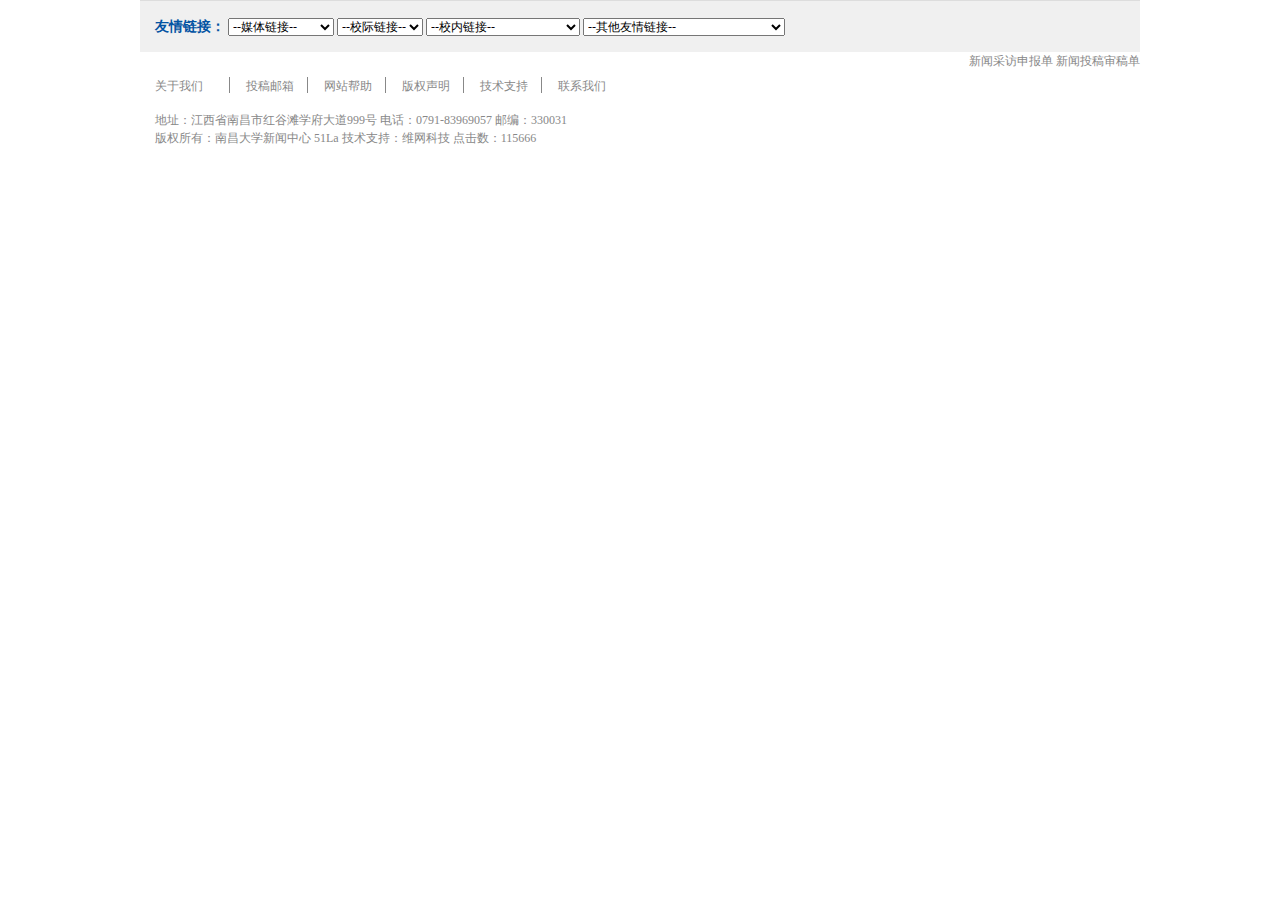
==== pages/news/index.html @ 1d8ba346 "开始模仿南昌大学新闻网" ====
<!DOCTYPE html>
<html lang="en">
<head>
    <meta charset="UTF-8">
    <title>南昌大学新闻网欢迎您！</title>
    <script src="../../js/jquery-3.4.1.min.js"></script>
    <link rel="stylesheet" href="../../css/footer.css">
    <link rel="stylesheet" href="../../css/basic.css">
</head>
<body>
<!-- header开始 -->
<div class="headerpage"></div>
<!--header结束-->


<!-- footer开始 -->
<div class="footerpage">
</div>
<!--footer结束-->
</body>
<script>
  $(function () {
    /*公共部分
     * 导航栏
     * footer CopyRight
     */
    $(".headerpage").load("../../element/news/header.html");
    $(".footerpage").load("../../element/news/footer.html");
  });
</script>
</html>
---- css/footer.css ----
/* 以下样式为南昌大学主页的footer样式 */
.ncu-footer{
    width: 100%;
    color: white;
    background: #143270;
    height: 39px;
    padding: 35px 0px 35px 0px;
    text-align: center;
    overflow: hidden;
}

.ncu-footer .footer-img{
    float: right;
}

.ncu-footer .footer-img img{
    padding-bottom: 10px;
}

.ncu-footer .footer-link li{
    display: inline-block;
    padding-right: 30px;

}

.ncu-footer .footer-link{
    font-size: 14px;
    margin-bottom: 10px;
}

.ncu-footer .footer-text{
    font-size: 12px;
}




/* 以下样式为南昌大学新闻网的footer样式 */

.new-footer{
    width: 100%;
    color: #888888;
}

.new-footer .content{
    width: 1000px;
    margin: 0 auto;
}

.friend-link{
    background: #F0F0F0;
    padding: 15px 5px 15px 5px;
    clear: both;
    min-width: 750px;
    border-top: 1px solid #DDD;
}

.link-tittle{
    width: 85px;
    padding-left: 10px;
    font-size: 14px;
    color: #0454A3;
    font-weight: 900;
}

.new-footer .left{
    float: left;
    padding: 25px 0px 0px 15px;
}

.new-footer .left li{
    text-align: center;
    display: inline-block;
    width: 74px;
    height: 16px;
    border-right: 1px solid #888888;
}

.new-footer .left li:first-child{
    text-align: left;
}

.new-footer .left li:last-child{
    border: none;
}

.new-footer .left li a{
    color: #888888;
    line-height: 16px;
}

.new-footer .left li a:hover{
    color: #2881BB;
}


.new-footer .left .left-text{
    padding-top: 16px;
}

.new-footer .right{
    float: right;
}
---- css/basic.css ----
*{
    margin: 0px;
    padding: 0px;
    outline: none;
    font-size: 12px;
    font-family: 宋体;
    line-height: 150%;
}

li{
    list-style: none;
}


a{
    text-decoration: none;
}
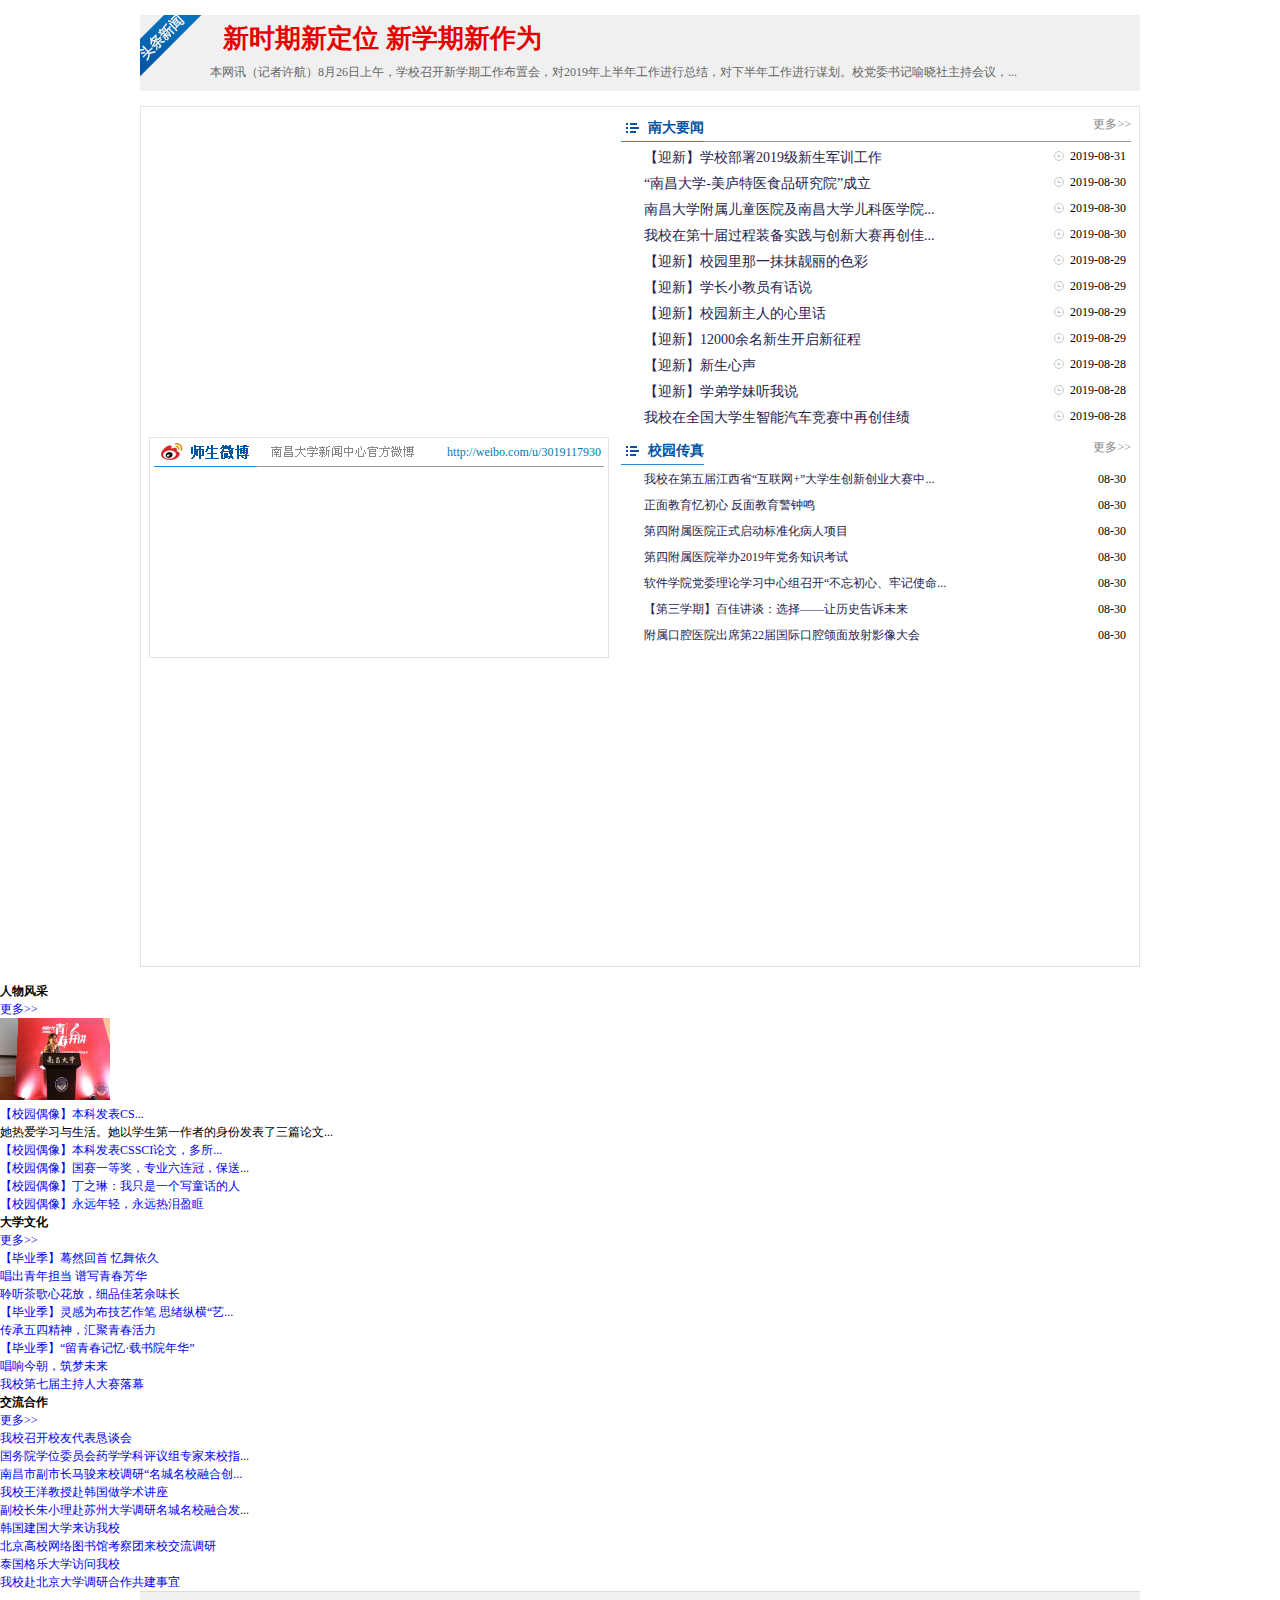
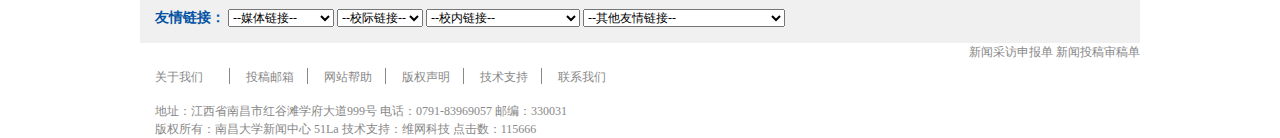
==== commit 2d286e47: "中间左边部分" ====
--- a/pages/news/index.html
+++ b/pages/news/index.html
@@ -5,18 +5,196 @@
     <title>南昌大学新闻网欢迎您！</title>
     <script src="../../js/jquery-3.4.1.min.js"></script>
     <link rel="stylesheet" href="../../css/footer.css">
+    <link rel="stylesheet" href="../../css/header.css">
     <link rel="stylesheet" href="../../css/basic.css">
+    <link rel="stylesheet" href="../../css/news.css">
 </head>
 <body>
-<!-- header开始 -->
-<div class="headerpage"></div>
-<!--header结束-->
-
-
-<!-- footer开始 -->
-<div class="footerpage">
+<div class="container">
+    <!-- header开始 -->
+    <div class="headerpage"></div>
+    <!--header结束-->
+
+
+    <div class="title-new">
+        <div class="text">
+            <h1>新时期新定位 新学期新作为</h1>
+            <p>本网讯（记者许航）8月26日上午，学校召开新学期工作布置会，对2019年上半年工作进行总结，对下半年工作进行谋划。校党委书记喻晓社主持会议，...</p>
+        </div>
+    </div>
+
+
+    <div class="content1">
+        <div class="new1">
+            <div class="imgnews"></div>
+            <div class="ndyw head-title">
+                <h3>
+                    <em>南大要闻</em>
+                    <a href="">更多>></a>
+                </h3>
+                <ul class="new-list dot">
+                    <li>
+                        <a href="">【迎新】学校部署2019级新生军训工作</a>
+                        <span>2019-08-31</span>
+                    </li>
+                    <li>
+                        <a href="">“南昌大学-美庐特医食品研究院”成立</a>
+                        <span>2019-08-30</span>
+                    </li>
+                    <li>
+                        <a href="">南昌大学附属儿童医院及南昌大学儿科医学院...</a>
+                        <span>2019-08-30</span>
+                    </li>
+                    <li>
+                        <a href="">我校在第十届过程装备实践与创新大赛再创佳...</a>
+                        <span>2019-08-30</span>
+                    </li>
+                    <li>
+                        <a href="">【迎新】校园里那一抹抹靓丽的色彩</a>
+                        <span>2019-08-29</span>
+                    </li>
+                    <li>
+                        <a href="">【迎新】学长小教员有话说</a>
+                        <span>2019-08-29</span>
+                    </li>
+                    <li>
+                        <a href="">【迎新】校园新主人的心里话</a>
+                        <span>2019-08-29</span>
+                    </li>
+                    <li>
+                        <a href="">【迎新】12000余名新生开启新征程</a>
+                        <span>2019-08-29</span>
+                    </li>
+                    <li>
+                        <a href="">【迎新】新生心声</a>
+                        <span>2019-08-28</span>
+                    </li>
+                    <li>
+                        <a href="">【迎新】学弟学妹听我说</a>
+                        <span>2019-08-28</span>
+                    </li>
+                    <li>
+                        <a href="">我校在全国大学生智能汽车竞赛中再创佳绩</a>
+                        <span>2019-08-28</span>
+                    </li>
+
+                </ul>
+            </div>
+        </div>
+
+        <div class="new2">
+            <div class="weibo">
+                <h3>
+                    <a href="">http://weibo.com/u/3019117930</a>
+                </h3>
+            </div>
+            <div class="xycz head-title">
+                <h3>
+                    <em>校园传真</em>
+                    <a href="">更多>></a>
+                </h3>
+                <ul class="dot2">
+                    <li>
+                        <a href="">我校在第五届江西省“互联网+”大学生创新创业大赛中...</a>
+                        <span>08-30</span>
+                    </li>
+                    <li>
+                        <a href="">正面教育忆初心 反面教育警钟鸣</a>
+                        <span>08-30</span>
+                    </li>
+                    <li>
+                        <a href="">第四附属医院正式启动标准化病人项目</a>
+                        <span>08-30</span>
+                    </li>
+                    <li>
+                        <a href="">第四附属医院举办2019年党务知识考试</a>
+                        <span>08-30</span>
+                    </li>
+                    <li>
+                        <a href="">软件学院党委理论学习中心组召开“不忘初心、牢记使命...</a>
+                        <span>08-30</span>
+                    </li>
+                    <li>
+                        <a href="">【第三学期】百佳讲谈：选择——让历史告诉未来</a>
+                        <span>08-30</span>
+                    </li>
+                    <li>
+                        <a href="">附属口腔医院出席第22届国际口腔颌面放射影像大会</a>
+                        <span>08-30</span>
+                    </li>
+                </ul>
+            </div>
+        </div>
+        <div class="new3"></div>
+    </div>
+
+
+    <div class="content2">
+        <div class="content2_left">
+            <div class="content2Title">
+                <h2>人物风采</h2>
+                <a href="#">更多>></a>
+            </div>
+            <div class="content2Middle">
+                <div class="con2MidPho">
+                    <a href="#"><img src="../../images/news/0b0fdd751c944d7582b35b79c0c729a0.jpeg" alt="校园偶像"></a>
+                </div>  
+                <div class="con2MidPhoDes">
+                    <a href="#">【校园偶像】本科发表CS...</a>
+                    <p>
+                        她热爱学习与生活。她以学生第一作者的身份发表了三篇论文...
+                    </p>
+                </div>
+                <ul>
+                    <li><a href="#">【校园偶像】本科发表CSSCI论文，多所...</a></li>
+                    <li><a href="#">【校园偶像】国赛一等奖，专业六连冠，保送...</a></li>
+                    <li><a href="#">【校园偶像】丁之琳：我只是一个写童话的人</a></li>
+                    <li><a href="#">【校园偶像】永远年轻，永远热泪盈眶</a></li>
+                </ul>
+            </div>
+            <div class="content2Title">
+                <h2>大学文化</h2>
+                <a href="#">更多>></a>
+            </div>
+            <div class="content2Middle">
+                <ul>
+                    <li><a href="#">【毕业季】蓦然回首 忆舞依久</a></li>
+                    <li><a href="#">唱出青年担当 谱写青春芳华</a></li>
+                    <li><a href="#">聆听茶歌心花放，细品佳茗余味长</a></li>
+                    <li><a href="#">【毕业季】灵感为布技艺作笔 思绪纵横“艺...</a></li>
+                    <li><a href="#">传承五四精神，汇聚青春活力</a></li>
+                    <li><a href="#">【毕业季】“留青春记忆·载书院年华”</a></li>
+                    <li><a href="#">唱响今朝，筑梦未来</a></li>
+                    <li><a href="#">我校第七届主持人大赛落幕</a></li>
+                </ul>
+            </div>
+            <div class="content2Title">
+                <h2>交流合作</h2>
+                <a href="#">更多>></a>
+            </div>
+            <div class="content2Middle">
+                <ul>
+                    <li><a href="#">我校召开校友代表恳谈会</a></li>
+                    <li><a href="#">国务院学位委员会药学学科评议组专家来校指...</a></li>
+                    <li><a href="#">南昌市副市长马骏来校调研“名城名校融合创...</a></li>
+                    <li><a href="#">我校王洋教授赴韩国做学术讲座</a></li>
+                    <li><a href="#">副校长朱小理赴苏州大学调研名城名校融合发...</a></li>
+                    <li><a href="#">韩国建国大学来访我校</a></li>
+                    <li><a href="#">北京高校网络图书馆考察团来校交流调研</a></li>
+                    <li><a href="#">泰国格乐大学访问我校</a></li>
+                    <li><a href="#">我校赴北京大学调研合作共建事宜</a></li>
+                </ul>
+            </div>
+        </div>
+        <div class="content2_right"></div>
+    </div>
+
+
+    <!-- footer开始 -->
+    <div class="footerpage">
+    </div>
+    <!--footer结束-->
 </div>
-<!--footer结束-->
 </body>
 <script>
   $(function () {
--- a/css/news.css
+++ b/css/news.css
@@ -0,0 +1,170 @@
+.container{
+    width: 100%;
+}
+
+
+.container .title-new,.container .content1{
+    width: 1000px;
+    margin: 15px auto;
+}
+
+.container .title-new{
+    background: url(../images/news/bg_headline.png) left top no-repeat #F0F0F0;
+    padding-bottom: 10px;
+    color: #666666;
+}
+
+.container .title-new .text{
+    padding-left: 70px;
+}
+
+.container .title-new .text h1{
+    font-size: 26px;
+    font-weight: bold;
+    color: #E60000;
+    padding-left: 0.5em;
+    line-height: 48px;
+}
+
+.container .content1{
+    width: 982px;
+    margin-bottom: 15px;
+    height: 843px;
+    padding: 8px;
+    border: 1px solid #E3E3E3;
+}
+
+.container .content1 .imgnews{
+    float: left;
+    width: 462px;
+    height: 312px;
+    border: none;
+    background: url("../images/news/aaa.jpeg") no-repeat;
+    background-size: 100% 100%;
+}
+
+
+.container .content1 .ndyw,.container .content1 .xycz{
+    float: right;
+    width: 510px;
+ }
+
+.container .content1 .ndyw h3{
+    height: 26px;
+    line-height: 26px;
+    border-bottom: 1px solid #999999;
+}
+
+
+.container .head-title em{
+    font-style: normal;
+    float: left;
+    background: url(../images/news/bg_h3.png) 5px center no-repeat;
+    color: #0454A3;
+    font-size: 14px;
+    height: 26px;
+    line-height: 26px;
+    padding-left: 27px;
+    border-bottom: 1px solid #2A89D3;
+}
+
+.container .head-title h3 a{
+    float: right;
+    font-weight: normal;
+    color: #888888;
+    font-size: 12px;
+}
+
+
+.container .content1 .ndyw .new-list{
+    padding: 5px 5px 0 5px;
+}
+
+.container .dot li{
+    background: url(../images/news/ico_newslist.png) no-repeat 5px center;
+    height: 26px;
+    line-height: 26px;
+    padding-left: 18px;
+}
+
+
+.container .content1 .ndyw .new-list li a{
+    float: left;
+    font-size: 14px;
+    color: #1E234D;
+    cursor: pointer;
+    text-decoration: none;
+}
+
+
+.container .content1 .ndyw .new-list li a:hover{
+    color: #2881BB;
+}
+
+
+.container .dot span{
+    background: url(../images/news/ico_date.png) left center no-repeat;
+    padding-left: 18px;
+    float: right;
+}
+
+.container .content1 .weibo{
+    width: 450px;
+    height: 219px;
+    float: left;
+    padding: 0 4px;
+    margin: 10px 0;
+    border: 1px solid #E3E3E3;
+    overflow: hidden;
+}
+
+.container .content1 .weibo h3{
+    position: relative;
+    z-index: 100;
+    height: 29px;
+    line-height: 29px;
+    background: url(../images/news/bg_weibo.png) no-repeat #fff;
+    text-align: right;
+    padding-right: 3px;
+}
+
+.container .content1 .weibo a{
+    font-size: 12px;
+    color: #0078B6;
+    font-weight: normal;
+}
+
+.container .content1 .xycz{
+    float: right;
+    margin-top: 5px;
+}
+
+.container .content1 .xycz .dot2{
+    padding: 5px 5px 0 5px;
+    clear: both;
+}
+
+.container .content1 .xycz .dot2 li{
+    background: url(../images/news/ico_newslist.png) no-repeat 5px center;
+    height: 26px;
+    line-height: 26px;
+    padding-left: 18px;
+}
+
+.container .content1 .xycz .dot2 li a{
+    float: left;
+    font-size: 12px;
+    color: #1E234D;
+    cursor: pointer;
+    text-decoration: none;
+}
+
+.container .content1 .xycz .dot2 li span{
+    /*background: url(../images/news/ico_date.png) left center no-repeat;*/
+    /*padding-left: 18px;*/
+    float: right;
+}
+.con2MidPho a img{
+    width: 110px;
+    height: 82px;
+}
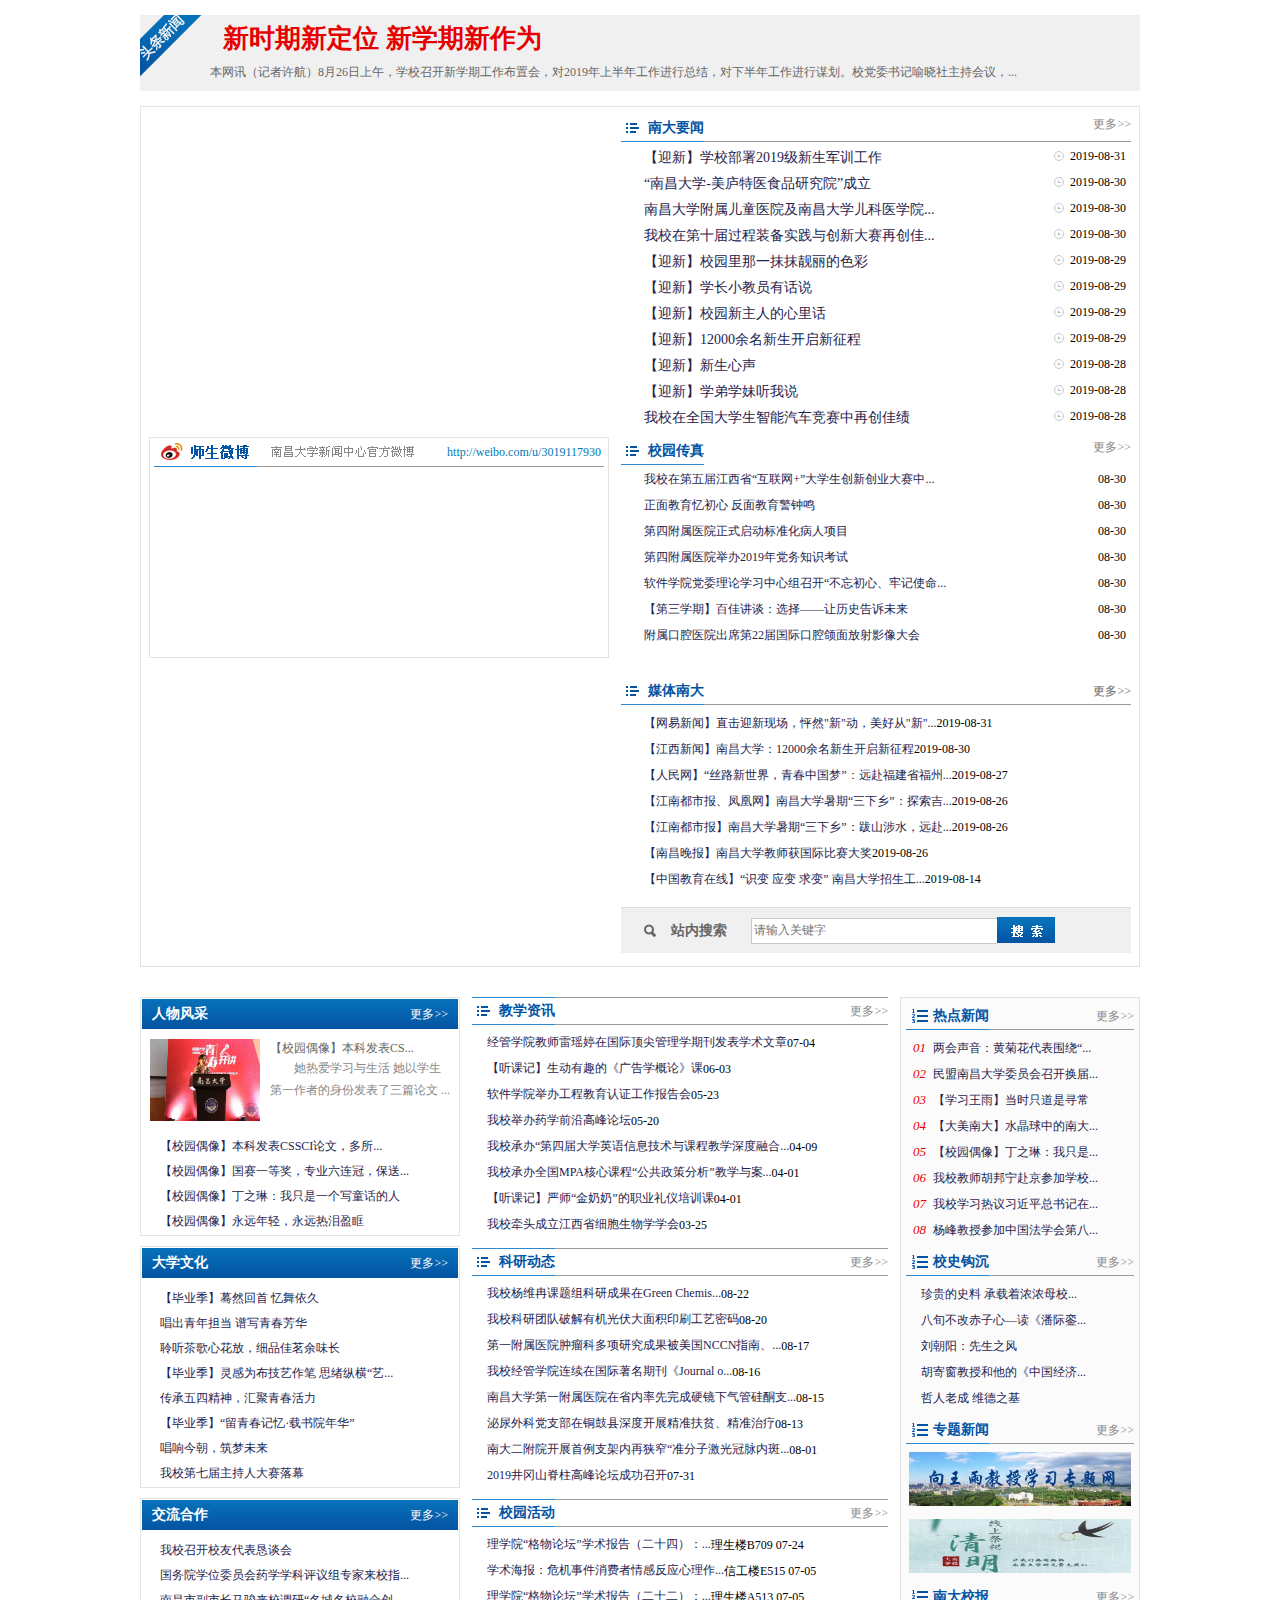
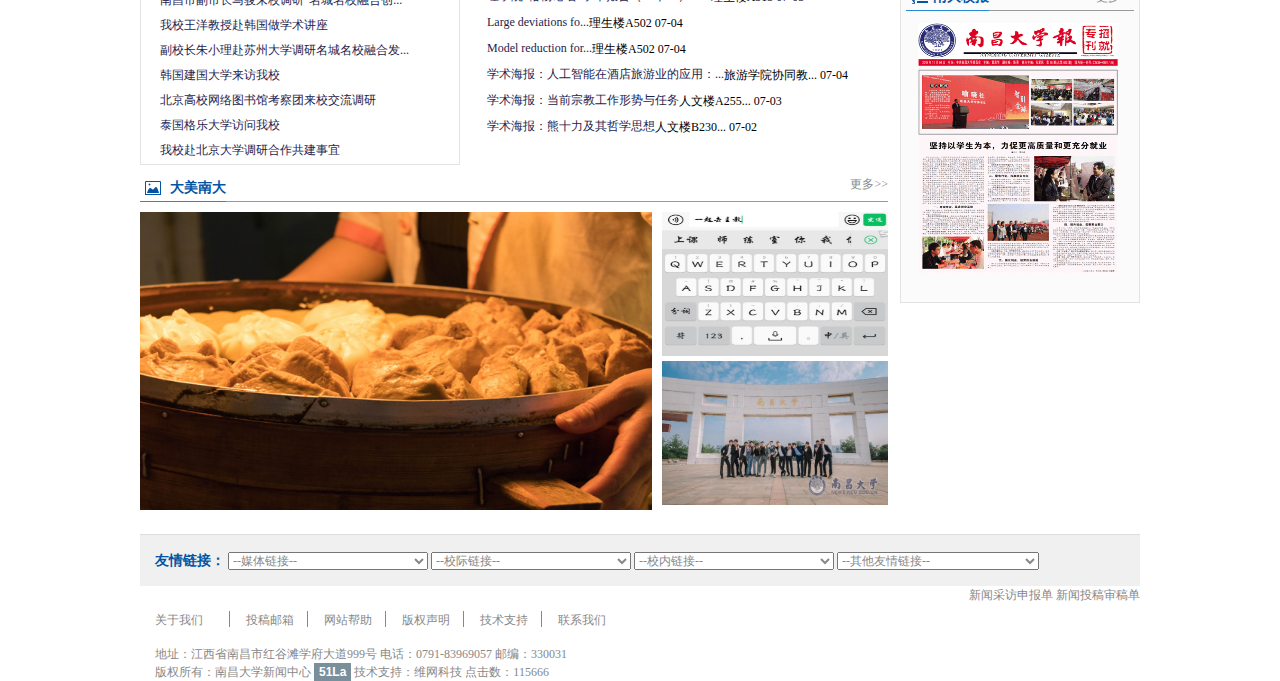
==== commit 187a448d: "大致完成南昌大学新闻网" ====
--- a/pages/news/index.html
+++ b/pages/news/index.html
@@ -125,75 +125,419 @@
                 </ul>
             </div>
         </div>
-        <div class="new3"></div>
+        <div class="new3">
+            <div class="spnd"></div>
+            <div class="mtnd">
+                <h3>
+                    <em>媒体南大</em>
+                    <a href="">更多>></a>
+                </h3>
+                <ul class="type1">
+                    <li>
+                        <a href="">【网易新闻】直击迎新现场，怦然"新"动，美好从"新"...</a>
+                        <span>2019-08-31</span>
+                    </li>
+                    <li>
+                        <a href="">【江西新闻】南昌大学：12000余名新生开启新征程</a>
+                        <span>2019-08-30</span>
+                    </li>
+                    <li>
+                        <a href="">【人民网】“丝路新世界，青春中国梦”：远赴福建省福州...</a>
+                        <span>2019-08-27</span>
+                    </li>
+                    <li>
+                        <a href="">【江南都市报、凤凰网】南昌大学暑期“三下乡”：探索吉...</a>
+                        <span>2019-08-26</span>
+                    </li>
+                    <li>
+                        <a href="">【江南都市报】南昌大学暑期“三下乡”：跋山涉水，远赴...</a>
+                        <span>2019-08-26</span>
+                    </li>
+                    <li>
+                        <a href="">【南昌晚报】南昌大学教师获国际比赛大奖</a>
+                        <span>2019-08-26</span>
+                    </li>
+                    <li>
+                        <a href="">【中国教育在线】“识变 应变 求变” 南昌大学招生工...</a>
+                        <span>2019-08-14</span>
+                    </li>
+                </ul>
+            </div>
+            <div class="search">
+                <form action="">
+                    <table>
+                        <tr>
+                            <th>站内搜索</th>
+                            <td><input type="text" placeholder="请输入关键字"></td>
+                            <td><input type="submit" value=""></td>
+                        </tr>
+                    </table>
+                </form>
+            </div>
+        </div>
     </div>
 
 
     <div class="content2">
-        <div class="content2_left">
-            <div class="content2Title">
-                <h2>人物风采</h2>
-                <a href="#">更多>></a>
-            </div>
-            <div class="content2Middle">
-                <div class="con2MidPho">
-                    <a href="#"><img src="../../images/news/0b0fdd751c944d7582b35b79c0c729a0.jpeg" alt="校园偶像"></a>
-                </div>  
-                <div class="con2MidPhoDes">
-                    <a href="#">【校园偶像】本科发表CS...</a>
-                    <p>
-                        她热爱学习与生活。她以学生第一作者的身份发表了三篇论文...
-                    </p>
+        <div class="top">
+            <div class="left">
+                <div class="rwfc">
+                    <h4>
+                        <em>人物风采</em>
+                        <a href="">更多>></a>
+                    </h4>
+                    <dl>
+                        <dt>
+                            <a href="">
+                                <img src="../../images/news/0b0fdd751c944d7582b35b79c0c729a0.jpeg" alt="">
+                            </a>
+                        </dt>
+                        <dd>
+                            <a href="">【校园偶像】本科发表CS...</a>
+                            <p>她热爱学习与生活 她以学生第一作者的身份发表了三篇论文 ...</p>
+                        </dd>
+                    </dl>
+                    <ul class="type2">
+                        <li>
+                            <a href="">【校园偶像】本科发表CSSCI论文，多所...</a>
+                        </li>
+                        <li>
+                            <a href="">【校园偶像】国赛一等奖，专业六连冠，保送...</a>
+                        </li>
+                        <li>
+                            <a href="">【校园偶像】丁之琳：我只是一个写童话的人</a>
+                        </li>
+                        <li>
+                            <a href="">【校园偶像】永远年轻，永远热泪盈眶</a>
+                        </li>
+                    </ul>
                 </div>
-                <ul>
-                    <li><a href="#">【校园偶像】本科发表CSSCI论文，多所...</a></li>
-                    <li><a href="#">【校园偶像】国赛一等奖，专业六连冠，保送...</a></li>
-                    <li><a href="#">【校园偶像】丁之琳：我只是一个写童话的人</a></li>
-                    <li><a href="#">【校园偶像】永远年轻，永远热泪盈眶</a></li>
-                </ul>
-            </div>
-            <div class="content2Title">
-                <h2>大学文化</h2>
-                <a href="#">更多>></a>
-            </div>
-            <div class="content2Middle">
-                <ul>
-                    <li><a href="#">【毕业季】蓦然回首 忆舞依久</a></li>
-                    <li><a href="#">唱出青年担当 谱写青春芳华</a></li>
-                    <li><a href="#">聆听茶歌心花放，细品佳茗余味长</a></li>
-                    <li><a href="#">【毕业季】灵感为布技艺作笔 思绪纵横“艺...</a></li>
-                    <li><a href="#">传承五四精神，汇聚青春活力</a></li>
-                    <li><a href="#">【毕业季】“留青春记忆·载书院年华”</a></li>
-                    <li><a href="#">唱响今朝，筑梦未来</a></li>
-                    <li><a href="#">我校第七届主持人大赛落幕</a></li>
-                </ul>
-            </div>
-            <div class="content2Title">
-                <h2>交流合作</h2>
-                <a href="#">更多>></a>
-            </div>
-            <div class="content2Middle">
-                <ul>
-                    <li><a href="#">我校召开校友代表恳谈会</a></li>
-                    <li><a href="#">国务院学位委员会药学学科评议组专家来校指...</a></li>
-                    <li><a href="#">南昌市副市长马骏来校调研“名城名校融合创...</a></li>
-                    <li><a href="#">我校王洋教授赴韩国做学术讲座</a></li>
-                    <li><a href="#">副校长朱小理赴苏州大学调研名城名校融合发...</a></li>
-                    <li><a href="#">韩国建国大学来访我校</a></li>
-                    <li><a href="#">北京高校网络图书馆考察团来校交流调研</a></li>
-                    <li><a href="#">泰国格乐大学访问我校</a></li>
-                    <li><a href="#">我校赴北京大学调研合作共建事宜</a></li>
-                </ul>
-            </div>
-        </div>
-        <div class="content2_right"></div>
+                <div class="dxwh">
+                    <h4>
+                        <em>大学文化</em>
+                        <a href="">更多>></a>
+                    </h4>
+                    <ul class="type2">
+                        <li>
+                            <a href="">【毕业季】蓦然回首 忆舞依久</a>
+                        </li>
+                        <li>
+                            <a href="">唱出青年担当 谱写青春芳华</a>
+                        </li>
+                        <li>
+                            <a href="">聆听茶歌心花放，细品佳茗余味长</a>
+                        </li>
+                        <li>
+                            <a href="">【毕业季】灵感为布技艺作笔 思绪纵横“艺...</a>
+                        </li>
+                        <li>
+                            <a href="">传承五四精神，汇聚青春活力</a>
+                        </li>
+                        <li>
+                            <a href="">【毕业季】“留青春记忆·载书院年华”</a>
+                        </li>
+                        <li>
+                            <a href="">唱响今朝，筑梦未来</a>
+                        </li>
+                        <li>
+                            <a href="">我校第七届主持人大赛落幕</a>
+                        </li>
+                    </ul>
+                </div>
+                <div class="jlhz">
+                    <h4>
+                        <em>交流合作</em>
+                        <a href="">更多>></a>
+                    </h4>
+                    <ul class="type2">
+                        <li>
+                            <a href="">我校召开校友代表恳谈会</a>
+                        </li>
+                        <li>
+                            <a href="">国务院学位委员会药学学科评议组专家来校指...</a>
+                        </li>
+                        <li>
+                            <a href="">南昌市副市长马骏来校调研“名城名校融合创...</a>
+                        </li>
+                        <li>
+                            <a href="">我校王洋教授赴韩国做学术讲座</a>
+                        </li>
+                        <li>
+                            <a href="">副校长朱小理赴苏州大学调研名城名校融合发...</a>
+                        </li>
+                        <li>
+                            <a href="">韩国建国大学来访我校</a>
+                        </li>
+                        <li>
+                            <a href="">北京高校网络图书馆考察团来校交流调研</a>
+                        </li>
+                        <li>
+                            <a href="">泰国格乐大学访问我校</a>
+                        </li>
+                        <li>
+                            <a href="">我校赴北京大学调研合作共建事宜</a>
+                        </li>
+                    </ul>
+                </div>
+            </div>
+            <div class="right">
+                <div class="jxzx">
+                    <h3>
+                        <em>教学资讯</em>
+                        <a href="">更多>></a>
+                    </h3>
+                    <ul class="type3">
+                        <li>
+                            <a href="">经管学院教师雷瑶婷在国际顶尖管理学期刊发表学术文章</a>
+                            <span>07-04</span>
+                        </li>
+                        <li>
+                            <a href="">【听课记】生动有趣的《广告学概论》课 </a>
+                            <span>06-03</span>
+                        </li>
+                        <li>
+                            <a href="">软件学院举办工程教育认证工作报告会</a>
+                            <span>05-23</span>
+                        </li>
+                        <li>
+                            <a href="">我校举办药学前沿高峰论坛</a>
+                            <span>05-20</span>
+                        </li>
+                        <li>
+                            <a href="">我校承办“第四届大学英语信息技术与课程教学深度融合...</a>
+                            <span>04-09</span>
+                        </li>
+                        <li>
+                            <a href="">我校承办全国MPA核心课程“公共政策分析”教学与案...</a>
+                            <span>04-01</span>
+                        </li>
+                        <li>
+                            <a href="">【听课记】严师“金奶奶”的职业礼仪培训课</a>
+                            <span>04-01</span>
+                        </li>
+                        <li>
+                            <a href="">我校牵头成立江西省细胞生物学学会</a>
+                            <span>03-25</span>
+                        </li>
+                    </ul>
+                </div>
+                <div class="kydt">
+                    <h3>
+                        <em>科研动态</em>
+                        <a href="">更多>></a>
+                    </h3>
+                    <ul class="type3">
+                        <li>
+                            <a href="">我校杨维冉课题组科研成果在Green Chemis...</a>
+                            <span>08-22</span>
+                        </li>
+                        <li>
+                            <a href="">我校科研团队破解有机光伏大面积印刷工艺密码</a>
+                            <span>08-20</span>
+                        </li>
+                        <li>
+                            <a href="">第一附属医院肿瘤科多项研究成果被美国NCCN指南、...</a>
+                            <span>08-17</span>
+                        </li>
+                        <li>
+                            <a href="">我校经管学院连续在国际著名期刊《Journal o...</a>
+                            <span>08-16</span>
+                        </li>
+                        <li>
+                            <a href="">南昌大学第一附属医院在省内率先完成硬镜下气管硅酮支...</a>
+                            <span>08-15</span>
+                        </li>
+                        <li>
+                            <a href="">泌尿外科党支部在铜鼓县深度开展精准扶贫、精准治疗</a>
+                            <span>08-13</span>
+                        </li>
+                        <li>
+                            <a href="">南大二附院开展首例支架内再狭窄“准分子激光冠脉内斑...</a>
+                            <span>08-01</span>
+                        </li>
+                        <li>
+                            <a href="">2019井冈山脊柱高峰论坛成功召开</a>
+                            <span>07-31</span>
+                        </li>
+                    </ul>
+                </div>
+                <div class="xyhd">
+                    <h3>
+                        <em>校园活动</em>
+                        <a href="">更多>></a>
+                    </h3>
+                    <ul class="type3">
+                        <li>
+                            <a href="">理学院“格物论坛”学术报告（二十四）：...</a>
+                            <span class="info">理生楼B709</span>
+                            <span class="date">07-24</span>
+                        </li>
+                        <li>
+                            <a href="">学术海报：危机事件消费者情感反应心理作...</a>
+                            <span class="info">信工楼E515</span>
+                            <span class="date">07-05</span>
+                        </li>
+                        <li>
+                            <a href="">理学院“格物论坛”学术报告（二十二）：...</a>
+                            <span class="info">理生楼A513</span>
+                            <span class="date">07-05</span>
+                        </li>
+                        <li>
+                            <a href="">Large deviations fo...</a>
+                            <span class="info">理生楼A502</span>
+                            <span class="date">07-04</span>
+                        </li>
+                        <li>
+                            <a href="">Model reduction for...</a>
+                            <span class="info">理生楼A502</span>
+                            <span class="date">07-04</span>
+                        </li>
+                        <li>
+                            <a href="">学术海报：人工智能在酒店旅游业的应用：...</a>
+                            <span class="info">旅游学院协同教...</span>
+                            <span class="date">07-04</span>
+                        </li>
+                        <li>
+                            <a href="">学术海报：当前宗教工作形势与任务</a>
+                            <span class="info">人文楼A255...</span>
+                            <span class="date">07-03</span>
+                        </li>
+                        <li>
+                            <a href="">学术海报：熊十力及其哲学思想</a>
+                            <span class="info">人文楼B230...</span>
+                            <span class="date">07-02</span>
+                        </li>
+                    </ul>
+                </div>
+            </div>
+        </div>
+        <div class="bottom">
+            <h3>
+                <em>大美南大</em>
+                <a href="">更多>></a>
+            </h3>
+            <div class="pic">
+                <p>
+                    <a href="">
+                        <img src="../../images/news/1a089e3d6a75445ba4515f7e3b4be807.png" alt="" width="512px"
+                             height="298px">
+                    </a>
+                </p>
+                <table class="fr" height="298">
+                    <tr>
+                        <td class="vatop"><a href="" target="_blank"><img
+                                src="../../images/news/9ddc964965274dd98a1a90ab2eef4bb8.jpeg" width="226" height="144"/></a>
+                        </td>
+                    </tr>
+                    <tr>
+                        <td class="vatop"><a href="" target="_blank"><img
+                                src="../../images/news/1b60abb2904e4b02bb70b11518831a9c.png" width="226" height="144"/></a>
+                        </td>
+                    </tr>
+                </table>
+            </div>
+        </div>
     </div>
 
-
-    <!-- footer开始 -->
-    <div class="footerpage">
+    <div class="content3">
+        <div class="rdxw">
+            <h3>
+                <em>热点新闻</em>
+                <a href="">更多>></a>
+            </h3>
+            <ul>
+                <li>
+                    <em>01</em>
+                    <a href="">两会声音：黄菊花代表围绕“...</a>
+                </li>
+                <li>
+                    <em>02</em>
+                    <a href="">民盟南昌大学委员会召开换届...</a>
+                </li>
+                <li>
+                    <em>03</em>
+                    <a href="">【学习王雨】当时只道是寻常</a>
+                </li>
+                <li>
+                    <em>04</em>
+                    <a href="">【大美南大】水晶球中的南大...</a>
+                </li>
+                <li>
+                    <em>05</em>
+                    <a href="">【校园偶像】丁之琳：我只是...</a>
+                </li>
+                <li>
+                    <em>06</em>
+                    <a href="">我校教师胡邦宁赴京参加学校...</a>
+                </li>
+                <li>
+                    <em>07</em>
+                    <a href="">我校学习热议习近平总书记在...</a>
+                </li>
+                <li>
+                    <em>08</em>
+                    <a href="">杨峰教授参加中国法学会第八...</a>
+                </li>
+            </ul>
+        </div>
+        <div class="xsgc">
+            <h3>
+                <em>校史钩沉</em>
+                <a href="">更多>></a>
+            </h3>
+            <ul>
+                <li>
+                    <a href="">珍贵的史料 承载着浓浓母校...</a>
+                </li>
+                <li>
+                    <a href="">八旬不改赤子心—读《潘际銮...</a>
+                </li>
+                <li>
+                    <a href="">刘朝阳：先生之风</a>
+                </li>
+                <li>
+                    <a href="">胡寄窗教授和他的《中国经济...</a>
+                </li>
+                <li>
+                    <a href="">哲人老成 维德之基</a>
+                </li>
+            </ul>
+        </div>
+        <div class="ztxw">
+            <h3>
+                <em>专题新闻</em>
+                <a href="">更多>></a>
+            </h3>
+            <ul>
+                <li>
+                    <a href=""><img src="../../images/news/107958b75ba9403b806b63d10940a791.jpg" alt="" width="222px"
+                                    height="54px"></a>
+                </li>
+                <li>
+                    <a href=""><img src="../../images/news/e4d3bad3fbe3445aa9400302037a11e8.jpg" alt="" width="222px"
+                                    height="54px"></a>
+                </li>
+            </ul>
+        </div>
+        <div class="ndxb">
+            <h3>
+                <em>南大校报</em>
+                <a href="">更多>></a>
+            </h3>
+            <ul>
+                <li>
+                    <a href=""><img src="../../images/news/201961255385753.gif" alt="" width="200px" height="250px"></a>
+                </li>
+            </ul>
+        </div>
     </div>
-    <!--footer结束-->
+</div>
+
+
+<!-- footer开始 -->
+<div class="footerpage">
+</div>
+<!--footer结束-->
 </div>
 </body>
 <script>
--- a/css/footer.css
+++ b/css/footer.css
@@ -55,6 +55,12 @@
     border-top: 1px solid #DDD;
 }
 
+
+.friend-link select{
+    color: #888888;
+    min-width: 200px;
+}
+
 .link-tittle{
     width: 85px;
     padding-left: 10px;
@@ -98,6 +104,49 @@
     padding-top: 16px;
 }
 
+.new-footer .left .left-text span span{
+    background: #79909C;
+    width: 27px;
+    height: 12px;
+    padding: 2px 5px;
+    color: white;
+    font-family: arial;
+    font-size: 12px;
+    font-weight: bold;
+    line-height: 1;
+}
+
+.new-footer .left .left-text span a{
+    color: #666;
+}
+
+.new-footer .left .left-text span a:hover{
+    color: #2881BB;
+}
+
 .new-footer .right{
     float: right;
 }
+
+.new-footer .right .click{
+    background: url("../images/news/bg_tg.png") left center no-repeat;
+    padding: 40px 0 0 150px;
+}
+
+.new-footer .right .right-news-link a{
+    background: url("../images/news/ico_tg.png") left center no-repeat;
+    text-decoration: underline;
+    color: #0454A3;
+    line-height: 32px;
+    padding: 0 10px 0 22px;
+}
+
+.new-footer .QR-Code{
+    text-align: center;
+    line-height: 240%;
+    color: #666666;
+    float: right;
+    padding-right: 10px;
+    padding-top: 20px;
+    width: 80px;
+}
--- a/css/news.css
+++ b/css/news.css
@@ -1,24 +1,29 @@
-.container{
-    width: 100%;
-}
-
-
-.container .title-new,.container .content1{
+body {
+    width: 100%
+}
+
+.container {
+    width: 1000px;
+    margin: 0 auto;
+}
+
+
+.container .title-new, .container .content1, .container .content2 {
     width: 1000px;
     margin: 15px auto;
 }
 
-.container .title-new{
+.container .title-new {
     background: url(../images/news/bg_headline.png) left top no-repeat #F0F0F0;
     padding-bottom: 10px;
     color: #666666;
 }
 
-.container .title-new .text{
+.container .title-new .text {
     padding-left: 70px;
 }
 
-.container .title-new .text h1{
+.container .title-new .text h1 {
     font-size: 26px;
     font-weight: bold;
     color: #E60000;
@@ -26,7 +31,7 @@
     line-height: 48px;
 }
 
-.container .content1{
+.container .content1 {
     width: 982px;
     margin-bottom: 15px;
     height: 843px;
@@ -34,7 +39,7 @@
     border: 1px solid #E3E3E3;
 }
 
-.container .content1 .imgnews{
+.container .content1 .imgnews {
     float: left;
     width: 462px;
     height: 312px;
@@ -44,19 +49,19 @@
 }
 
 
-.container .content1 .ndyw,.container .content1 .xycz{
+.container .content1 .ndyw, .container .content1 .xycz {
     float: right;
     width: 510px;
- }
-
-.container .content1 .ndyw h3{
+}
+
+.container .content1 .ndyw h3 {
     height: 26px;
     line-height: 26px;
     border-bottom: 1px solid #999999;
 }
 
 
-.container .head-title em{
+.container .head-title em {
     font-style: normal;
     float: left;
     background: url(../images/news/bg_h3.png) 5px center no-repeat;
@@ -68,7 +73,7 @@
     border-bottom: 1px solid #2A89D3;
 }
 
-.container .head-title h3 a{
+.container .head-title h3 a {
     float: right;
     font-weight: normal;
     color: #888888;
@@ -76,11 +81,11 @@
 }
 
 
-.container .content1 .ndyw .new-list{
+.container .content1 .ndyw .new-list {
     padding: 5px 5px 0 5px;
 }
 
-.container .dot li{
+.container .dot li {
     background: url(../images/news/ico_newslist.png) no-repeat 5px center;
     height: 26px;
     line-height: 26px;
@@ -88,7 +93,7 @@
 }
 
 
-.container .content1 .ndyw .new-list li a{
+.container .content1 .ndyw .new-list li a {
     float: left;
     font-size: 14px;
     color: #1E234D;
@@ -97,18 +102,18 @@
 }
 
 
-.container .content1 .ndyw .new-list li a:hover{
-    color: #2881BB;
-}
-
-
-.container .dot span{
+.container .content1 .ndyw .new-list li a:hover {
+    color: #2881BB;
+}
+
+
+.container .dot span {
     background: url(../images/news/ico_date.png) left center no-repeat;
     padding-left: 18px;
     float: right;
 }
 
-.container .content1 .weibo{
+.container .content1 .weibo {
     width: 450px;
     height: 219px;
     float: left;
@@ -118,7 +123,7 @@
     overflow: hidden;
 }
 
-.container .content1 .weibo h3{
+.container .content1 .weibo h3 {
     position: relative;
     z-index: 100;
     height: 29px;
@@ -128,30 +133,30 @@
     padding-right: 3px;
 }
 
-.container .content1 .weibo a{
+.container .content1 .weibo a {
     font-size: 12px;
     color: #0078B6;
     font-weight: normal;
 }
 
-.container .content1 .xycz{
+.container .content1 .xycz {
     float: right;
     margin-top: 5px;
 }
 
-.container .content1 .xycz .dot2{
+.container .content1 .xycz .dot2 {
     padding: 5px 5px 0 5px;
     clear: both;
 }
 
-.container .content1 .xycz .dot2 li{
+.container .content1 .xycz .dot2 li {
     background: url(../images/news/ico_newslist.png) no-repeat 5px center;
     height: 26px;
     line-height: 26px;
     padding-left: 18px;
 }
 
-.container .content1 .xycz .dot2 li a{
+.container .content1 .xycz .dot2 li a {
     float: left;
     font-size: 12px;
     color: #1E234D;
@@ -159,12 +164,468 @@
     text-decoration: none;
 }
 
-.container .content1 .xycz .dot2 li span{
+.container .content1 .xycz .dot2 li a:hover {
+    color: #2881BB;
+}
+
+.container .content1 .xycz .dot2 li span {
     /*background: url(../images/news/ico_date.png) left center no-repeat;*/
     /*padding-left: 18px;*/
     float: right;
 }
-.con2MidPho a img{
+
+.container .content1 .new3{
+    clear: both;
+}
+
+.container .content1 .new3 .spnd{
+    float: left;
+    width: 462px;
+}
+
+.container .content1 .new3 .mtnd{
+    float: right;
+    padding: 10px 0;
+    width: 510px;
+}
+
+.container .content1 .new3 .mtnd h3{
+    height: 26px;
+    line-height: 26px;
+    border-bottom: 1px solid #999999;
+}
+
+
+.container .content1 .new3 .mtnd h3 em{
+    float: left;
+    background: url(../images/news/bg_h3.png) 5px center no-repeat;
+    color: #0454A3;
+    font-size: 14px;
+    line-height: 26px;
+    padding-left: 27px;
+    border-bottom: 1px solid #2A89D3;
+    font-style: normal;
+}
+
+
+.container .content1 .new3 .mtnd h3 a{
+    float: right;
+    font-weight: normal;
+    line-height: 26px;
+    color: #666;
+    font-size: 12px;
+}
+
+.container .content1 .new3 .mtnd h3 a:hover{
+    color: #2881BB;
+}
+
+.container .content1 .new3 .mtnd ul{
+    padding: 5px 5px 0 5px;
+}
+
+.container .content1 .new3 .mtnd li{
+    background: url(../images/news/ico_newslist.png) no-repeat 5px center;
+    height: 26px;
+    line-height: 26px;
+    padding-left: 18px;
+}
+
+.container .content1 .new3 .mtnd li a{
+    float: left;
+    color: #1E234D;
+    line-height: 26px;
+}
+
+
+.container .content1 .new3 .mtnd li a:hover{
+    color: #2881BB;
+}
+
+.container .content1 .new3 .search{
+    height: 45px;
+    line-height: 45px;
+    width: 510px;
+    background: #F0F0F0;
+    border-top: 1px solid #DDDDDD;
+    float: right;
+    margin-top: 5px;
+}
+
+.container .content1 .new3 .search table{
+    height: 100%;
+    border-collapse: collapse;
+    border-spacing: 0;
+}
+
+.container .content1 .new3 .search table th{
+    width: 130px;
+    font-size: 14px;
+    text-indent: 25px;
+    line-height: 45px;
+    background: url(../images/news/bg_search.png) 20px center no-repeat;
+    color: #666666;
+    vertical-align: middle;
+}
+
+.container .content1 .new3 .search table td{
+    vertical-align: middle;
+    line-height: 45px;
+    height: 45px;
+}
+
+.container .content1 .new3 .search input[type=text]{
+    border: 1px solid #C8C8C8;
+    color: #666666;
+    height: 24px;
+    line-height: 45px;
+    text-indent: 2px;
+    width: 245px;
+    border-right: none;
+}
+
+.container .content1 .new3 .search input[type=submit]{
+    background: url(../images/news/btn_submit.png) no-repeat;
+    border: medium none;
+    cursor: pointer;
+    margin-bottom: 2px;
+    height: 26px;
+    vertical-align: middle;
+    width: 58px;
+    position: relative;
+}
+
+.container .content2 {
+    height: 1122px;
+    width: 748px;
+    float: left;
+}
+
+.container .content2 .left {
+    float: left;
+    width: 320px;
+}
+
+
+.container .content2 .left .rwfc,
+.container .content2 .left .dxwh,
+.container .content2 .left .jlhz {
+    border: 1px solid #E3E3E3;
+    padding: 1px;
+    margin-bottom: 10px;
+}
+
+.container .content2 .left h4 {
+    height: 30px;
+    line-height: 30px;
+    padding: 0 10px;
+    background: linear-gradient(#0772BB, #0562AE, #0454A3);
+}
+
+.container .content2 .left h4 em {
+    float: left;
+    color: #fff;
+    line-height: 30px;
+    font-size: 14px;
+    font-style: normal;
+}
+
+.container .content2 .left h4 a {
+    float: right;
+    font-weight: normal;
+    line-height: 30px;
+    color: #fff;
+    font-size: 12px;
+}
+
+.container .content2 .left .rwfc dl {
+    padding: 10px 8px 0 8px;
+}
+
+.container .content2 .left .rwfc dl dt {
+    float: left;
+}
+
+.container .content2 .left .rwfc dl dt img {
     width: 110px;
     height: 82px;
 }
+
+.container .content2 .left .rwfc dd {
+    width: 180px;
+    float: right;
+}
+
+.container .content2 .left .rwfc dd a {
+    color: #666;
+    cursor: pointer;
+}
+
+.container .content2 .left .rwfc dd a:hover {
+    color: #2881BB;
+}
+
+.container .content2 .left .rwfc dd p {
+    text-indent: 2em;
+    color: #888888;
+    line-height: 22px;
+}
+
+.container .content2 .type2 {
+    padding: 8px 8px 0 8px;
+    clear: both;
+}
+
+.container .content2 .type2 li {
+    background: url(../images/news/ico_newslist.png) no-repeat left center;
+    height: 25px;
+    line-height: 25px;
+    padding-left: 10px;
+}
+
+.container .content2 .type2 li a {
+    float: left;
+    line-height: 25px;
+    font-size: 12px;
+    color: #1E234D;
+    cursor: pointer;
+    text-decoration: none;
+}
+
+
+.container .content2 .type2 li a:hover {
+    color: #2881BB;
+}
+
+
+.container .content2 .right {
+    float: right;
+    width: 416px;
+}
+
+.container .content2 .right .jxzx,
+.container .content2 .right .kydt,
+.container .content2 .right .xyhd {
+    padding-bottom: 10px;
+}
+
+.container .content2 .right h3 {
+    height: 26px;
+    line-height: 26px;
+    border-bottom: 1px solid #999999;
+    border-top: 1px solid #999999;
+}
+
+.container .content2 .right h3 em {
+    float: left;
+    background: url(../images/news/bg_h3.png) 5px center no-repeat;
+    color: #0454A3;
+    font-size: 14px;
+    line-height: 26px;
+    padding-left: 27px;
+    margin-top: -1px;
+    border-bottom: 1px solid #2A89D3;
+    border-top: 1px solid #2A89D3;
+    font-style: normal;
+}
+
+.container .content2 .right h3 a {
+    float: right;
+    font-weight: normal;
+    color: #888888;
+    font-size: 12px;
+    line-height: 26px;
+}
+
+.container .content2 .type3 {
+    padding: 5px 5px 0 5px;
+    /*clear: both;*/
+}
+
+.container .content2 .type3 li {
+    background: url(../images/news/ico_newslist.png) no-repeat left center;
+    height: 26px;
+    line-height: 26px;
+    padding-left: 10px;
+}
+
+.container .content2 .type3 li a {
+    float: left;
+    line-height: 25px;
+    font-size: 12px;
+    color: #1E234D;
+    cursor: pointer;
+    text-decoration: none;
+}
+
+
+.container .content2 .type3 li a:hover {
+    color: #2881BB;
+}
+
+.container .content2 .bottom {
+    clear: both;
+}
+
+.container .content2 .bottom h3 {
+    height: 26px;
+    line-height: 26px;
+    border-bottom: 1px solid #999999;
+}
+
+.container .content2 .bottom h3 em {
+    float: left;
+    background: url(../images/news/ico_dmnd.png) 5px center no-repeat;
+    color: #0454A3;
+    font-size: 14px;
+    font-style: normal;
+    line-height: 26px;
+    padding-left: 30px;
+    border-bottom: 1px solid #2A89D3;
+}
+
+.container .content2 .bottom h3 a {
+    float: right;
+    font-weight: normal;
+    color: #888888;
+    font-size: 12px;
+}
+
+.container .content2 .bottom .pic {
+    margin-top: 10px;
+}
+
+.container .content2 .bottom p {
+    float: left;
+}
+
+.container .content2 .bottom table {
+    float: right;
+    border-collapse: collapse;
+    border-spacing: 0;
+}
+
+.container .content3 {
+    margin-top: 15px;
+    width: 228px;
+    height: 894px;
+    padding: 5px;
+    background: #FBFBFB;
+    border: 1px solid #E3E3E3;
+    float: right;
+}
+
+.container .content3 .rdxw,
+.container .content3 .xsgc,
+.container .content3 .ztxw,
+.container .content3 .ndxb {
+    padding-bottom: 6px;
+}
+
+.container .content3 h3 {
+    height: 26px;
+    line-height: 26px;
+    border-bottom: 1px solid #999999;
+}
+
+
+.container .content3 h3 em {
+    background: url(../images/news/ico_hotnews.png) 5px center no-repeat;
+    color: #0454A3;
+    display: block;
+    font-style: normal;
+    float: left;
+    font-size: 14px;
+    line-height: 27px;
+    padding-left: 27px;
+    margin-top: -1px;
+    border-bottom: 1px solid #2A89D3;
+}
+
+.container .content3 h3 a {
+    float: right;
+    font-weight: normal;
+    line-height: 26px;
+    color: #888888;
+    font-size: 12px;
+}
+
+.container .content3 .rdxw ul {
+    padding: 5px 5px 0 5px;
+}
+
+.container .content3 li {
+    background: none;
+    padding-left: 0;
+    height: 26px;
+    line-height: 26px;
+}
+
+.container .content3 .rdxw li em {
+    color: #E60000;
+    font-size: 13px;
+    font-style: italic;
+    line-height: 26px;
+    float: left;
+    padding-left: 2px;
+}
+
+.container .content3 .rdxw li a {
+    float: left;
+    padding-left: 7px;
+    line-height: 26px;
+    color: #1E234D;
+}
+
+.container .content3 .rdxw li a:hover {
+    color: #2881BB;
+}
+
+.container .content3 .xsgc ul {
+    padding: 5px 5px 0 5px;
+}
+
+.container .content3 .xsgc li {
+    background: url(../images/news/ico_newslist.png) no-repeat left center;
+    padding-left: 0;
+    height: 26px;
+    line-height: 26px;
+    padding-left: 10px;
+}
+
+.container .content3 .xsgc li a {
+    color: #1E234D;
+}
+
+
+.container .content3 .xsgc li a:hover {
+    color: #2881BB;
+}
+
+
+
+.container .content3 .ztxw li a img {
+    width: 222px;
+    height: 54px;
+}
+
+.container .content3 .ztxw li {
+    padding: 8px 0 0 0;
+    background: none;
+    height: auto;
+    line-height: normal;
+    text-align: center;
+    width: 222px;
+    margin: 0 auto;
+}
+
+.container .content3 .ztxw li a {
+    clear: both;
+}
+
+.container .content3 .ndxb img {
+    clear: both;
+    padding: 12px;
+}
+
+
